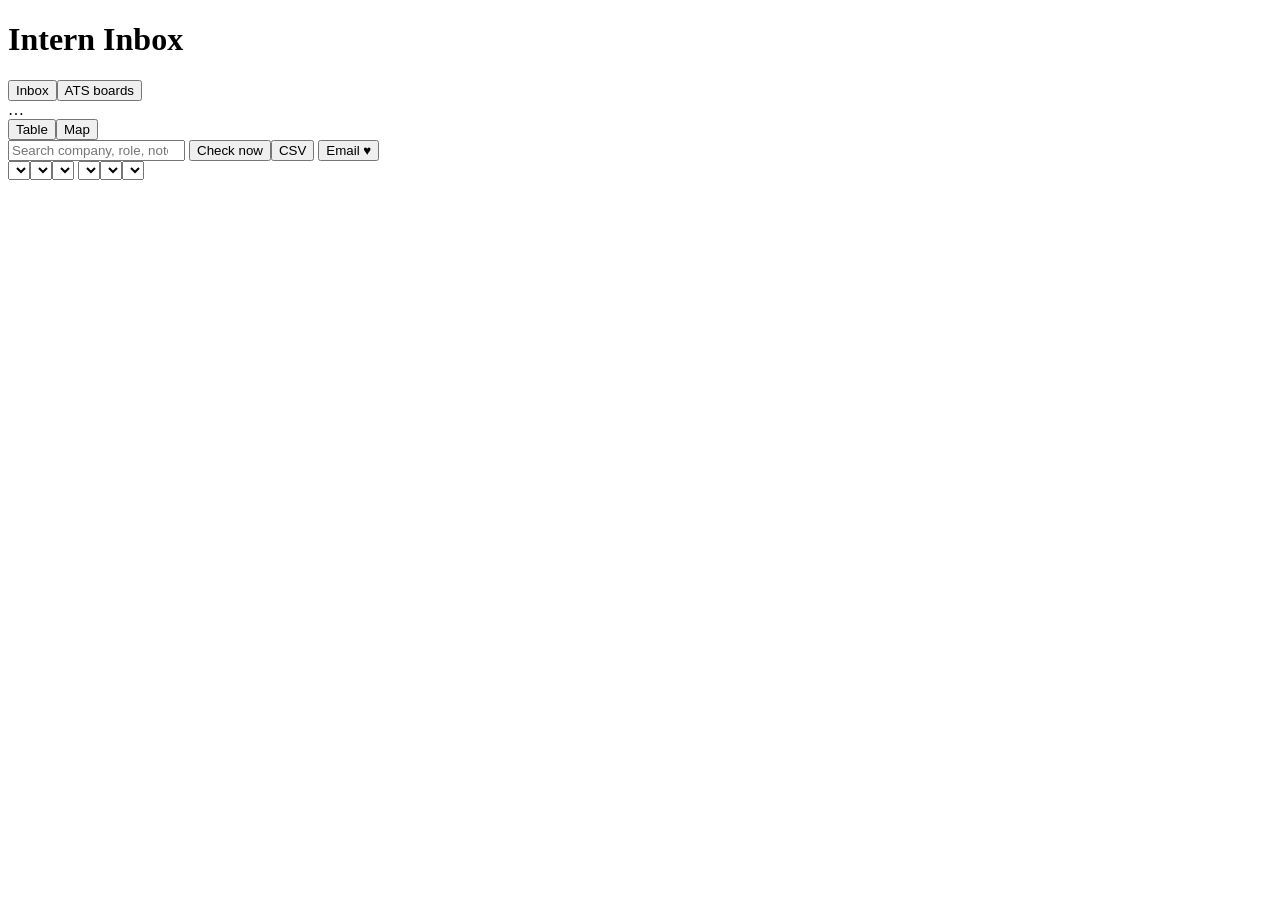
==== career_inbox/static/index.html @ 02420f04 "feat: Intern Inbox app (Inbox|ATS tabs) + intern-inbox entry point" ====
<!doctype html>
<html><head><meta charset="utf-8"><title>Intern Inbox</title>
<meta name="viewport" content="width=device-width, initial-scale=1">
<link rel="stylesheet" href="/leaflet/leaflet.css">
<link rel="stylesheet" href="/app.css"></head>
<body>
<header>
  <h1>Intern Inbox</h1>
  <nav class="pagetabs"><button id="pageInbox" class="on">Inbox</button><button id="pageAts">ATS boards</button></nav>
  <div id="counts" class="sub">…</div>
  <span class="grow"></span>
  <div class="seg" id="viewSeg"><button id="viewTable" class="on">Table</button><button id="viewMap">Map</button></div>
  <input id="search" type="search" placeholder="Search company, role, notes…">
  <button id="checkNow" class="deck">Check now</button><button id="csv" class="deck">CSV</button>
  <button id="emailSaved" class="deck">Email ♥</button>
</header>
<div id="pagebar" class="sub" hidden>ATS boards — internships only, pulled daily from the Ashby + Greenhouse APIs of companies already in the pipeline. Listings with no intern signal in title, JD, or type are removed at the source.</div>
<div id="filters">
  <select id="fStatus"></select><select id="fPri"></select><select id="fFam"></select>
  <select id="fStage"></select><select id="fMode"></select><select id="fSrc"></select>
  <span id="shown" class="sub"></span>
</div>
<div id="mapstrip" hidden><div id="map">No mapped offices yet.</div><button id="mapToggle">Hide map ▴</button></div>
<div id="bulkbar" hidden><span id="bulkCount"></span>
  <button id="bulkShortlist" class="deck">Shortlist</button><button id="bulkKill" class="deck">Kill</button>
  <button id="bulkClear" class="deck">Clear</button></div>
<main><table id="grid"><thead></thead><tbody></tbody></table>
  <div id="empty" hidden></div></main>
<aside id="detail" hidden></aside>
<div id="toast" class="toast" hidden></div>
<script src="/leaflet/leaflet.js"></script><script src="/app.js"></script>
</body></html>
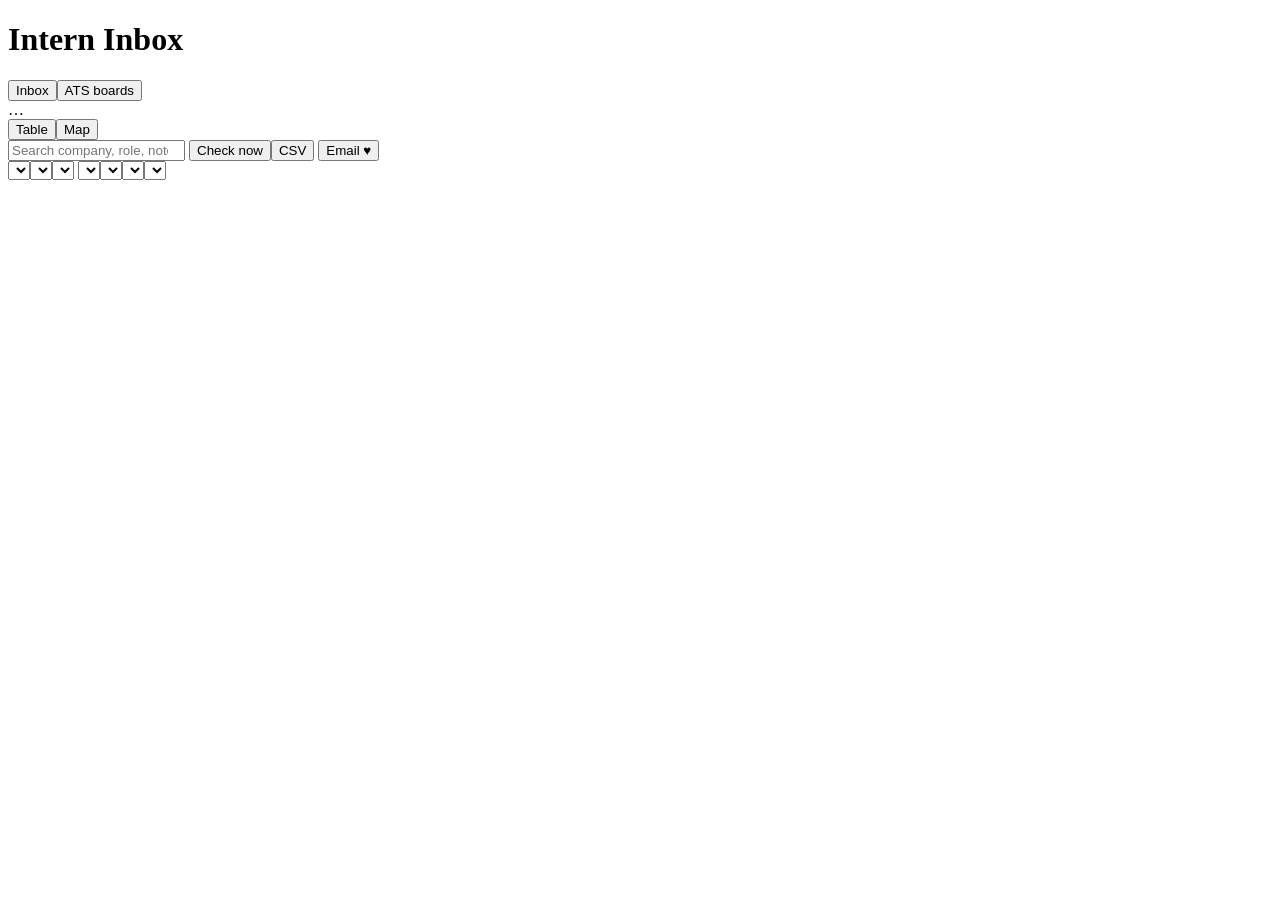
==== commit cd8bed38: "fix(audit): concurrency, dates, security, honesty — the necessity tranche Senior-SWE + PM audit fixe" ====
--- a/career_inbox/static/index.html
+++ b/career_inbox/static/index.html
@@ -17,7 +17,8 @@
 <div id="pagebar" class="sub" hidden>ATS boards — internships only, pulled daily from the Ashby + Greenhouse APIs of companies already in the pipeline. Listings with no intern signal in title, JD, or type are removed at the source.</div>
 <div id="filters">
   <select id="fStatus"></select><select id="fPri"></select><select id="fFam"></select>
-  <select id="fStage"></select><select id="fMode"></select><select id="fSrc"></select>
+  <select id="fStage"></select><select id="fMode"></select><select id="fSrc"></select><select id="fTerm"></select>
+  <div class="seg" id="groupSeg" hidden><button id="grpOn" class="on">By company</button><button id="grpOff">Flat</button></div>
   <span id="shown" class="sub"></span>
 </div>
 <div id="mapstrip" hidden><div id="map">No mapped offices yet.</div><button id="mapToggle">Hide map ▴</button></div>
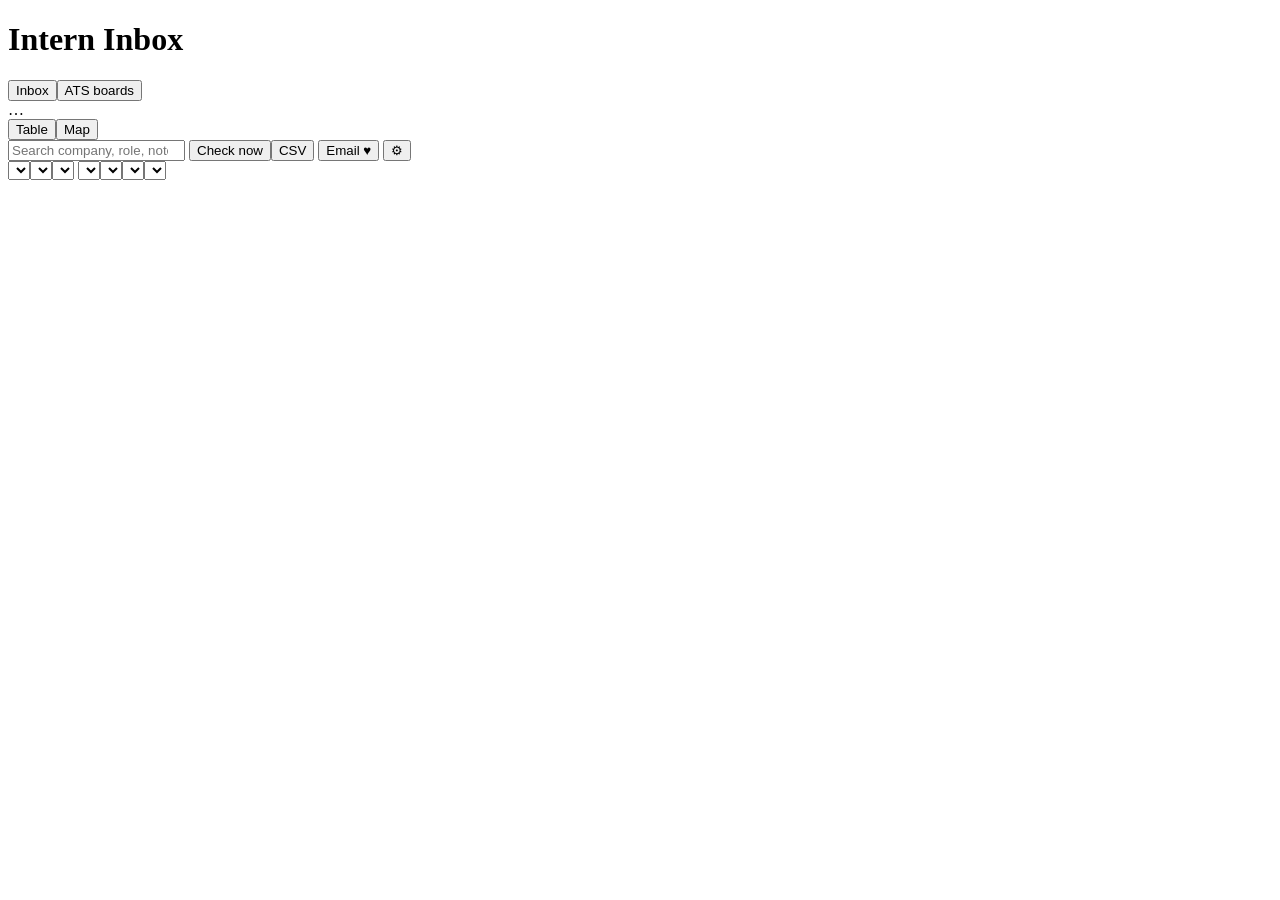
==== commit 1bc214d0: "feat(wizard): 3-step welcome flow — size gate headline, skip banner, gear re-run welcome.html + wiza" ====
--- a/career_inbox/static/index.html
+++ b/career_inbox/static/index.html
@@ -13,6 +13,7 @@
   <input id="search" type="search" placeholder="Search company, role, notes…">
   <button id="checkNow" class="deck">Check now</button><button id="csv" class="deck">CSV</button>
   <button id="emailSaved" class="deck">Email ♥</button>
+  <button id="prefs" class="deck" title="Preferences">⚙</button>
 </header>
 <div id="pagebar" class="sub" hidden>ATS boards — internships only, pulled daily from the Ashby + Greenhouse APIs of companies already in the pipeline. Listings with no intern signal in title, JD, or type are removed at the source.</div>
 <div id="filters">
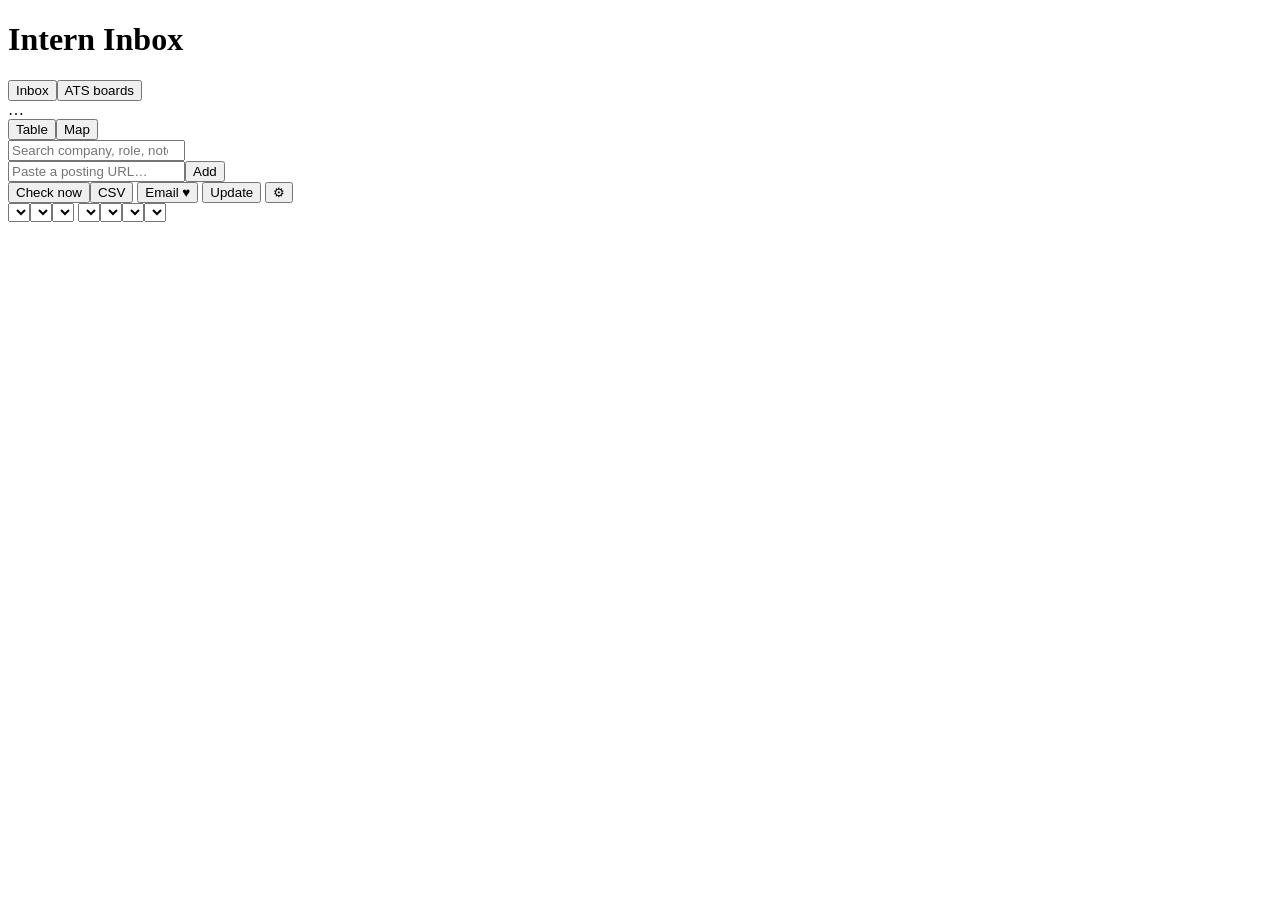
==== commit edeb1bcd: "feat: tracking depth — paste-a-link intake, stage timeline, consent-first mail scan, install polish " ====
--- a/career_inbox/static/index.html
+++ b/career_inbox/static/index.html
@@ -11,11 +11,24 @@
   <span class="grow"></span>
   <div class="seg" id="viewSeg"><button id="viewTable" class="on">Table</button><button id="viewMap">Map</button></div>
   <input id="search" type="search" placeholder="Search company, role, notes…">
+  <form id="addForm"><input id="addUrl" type="url" placeholder="Paste a posting URL…"><button id="addGo" class="deck" type="submit">Add</button></form>
   <button id="checkNow" class="deck">Check now</button><button id="csv" class="deck">CSV</button>
   <button id="emailSaved" class="deck">Email ♥</button>
+  <button id="update" class="deck" title="git pull + uv sync">Update</button>
   <button id="prefs" class="deck" title="Preferences">⚙</button>
 </header>
 <div id="pagebar" class="sub" hidden>ATS boards — internships only, pulled daily from the Ashby + Greenhouse APIs of companies already in the pipeline. Listings with no intern signal in title, JD, or type are removed at the source.</div>
+<div id="manualPanel" hidden>
+  <div id="manualMsg" class="sub"></div>
+  <textarea id="manualJd" placeholder="Paste the job description text here"></textarea>
+  <div class="manualrow">
+    <input id="manualCompany" placeholder="Company">
+    <input id="manualRole" placeholder="Role title">
+    <input id="manualLoc" placeholder="Location (e.g. New York, NY)">
+    <button id="manualAdd" class="deck">Add it</button>
+    <button id="manualCancel" class="deck">Cancel</button>
+  </div>
+</div>
 <div id="filters">
   <select id="fStatus"></select><select id="fPri"></select><select id="fFam"></select>
   <select id="fStage"></select><select id="fMode"></select><select id="fSrc"></select><select id="fTerm"></select>
